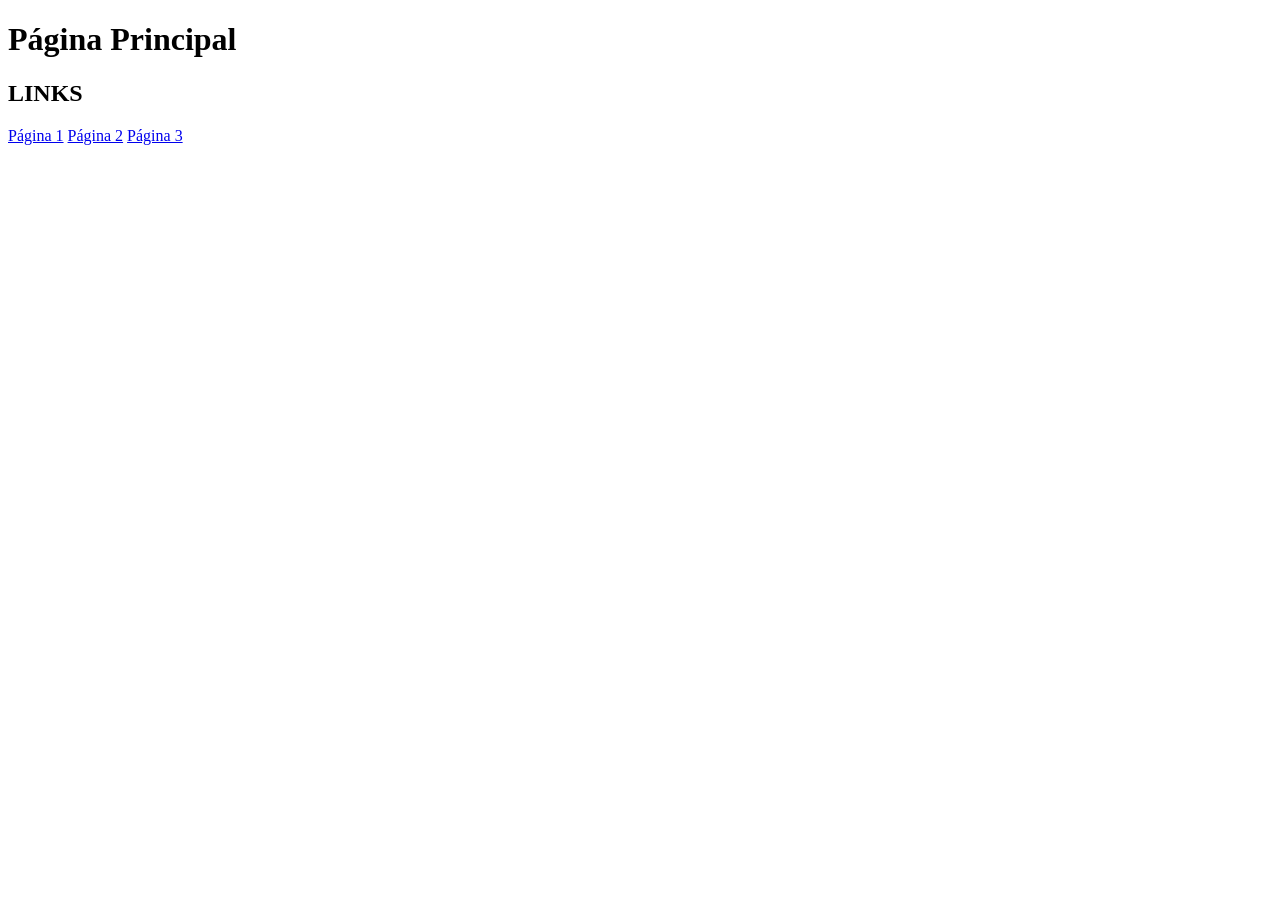
==== projeto 1/index.html @ b239313f "Add files via upload" ====
<!DOCTYPE html>
<html>
<head>
    <title>Página principal</title>
</head>
    <body>
    <h1>Página Principal</h1> 
        <h2>LINKS</h2>
        <a href="aux/pag1.html">Página 1</a>
        <a href="aux/pag2.html">Página 2</a>
        <a href="aux/pag3.html">Página 3</a>
    </body>
</html>
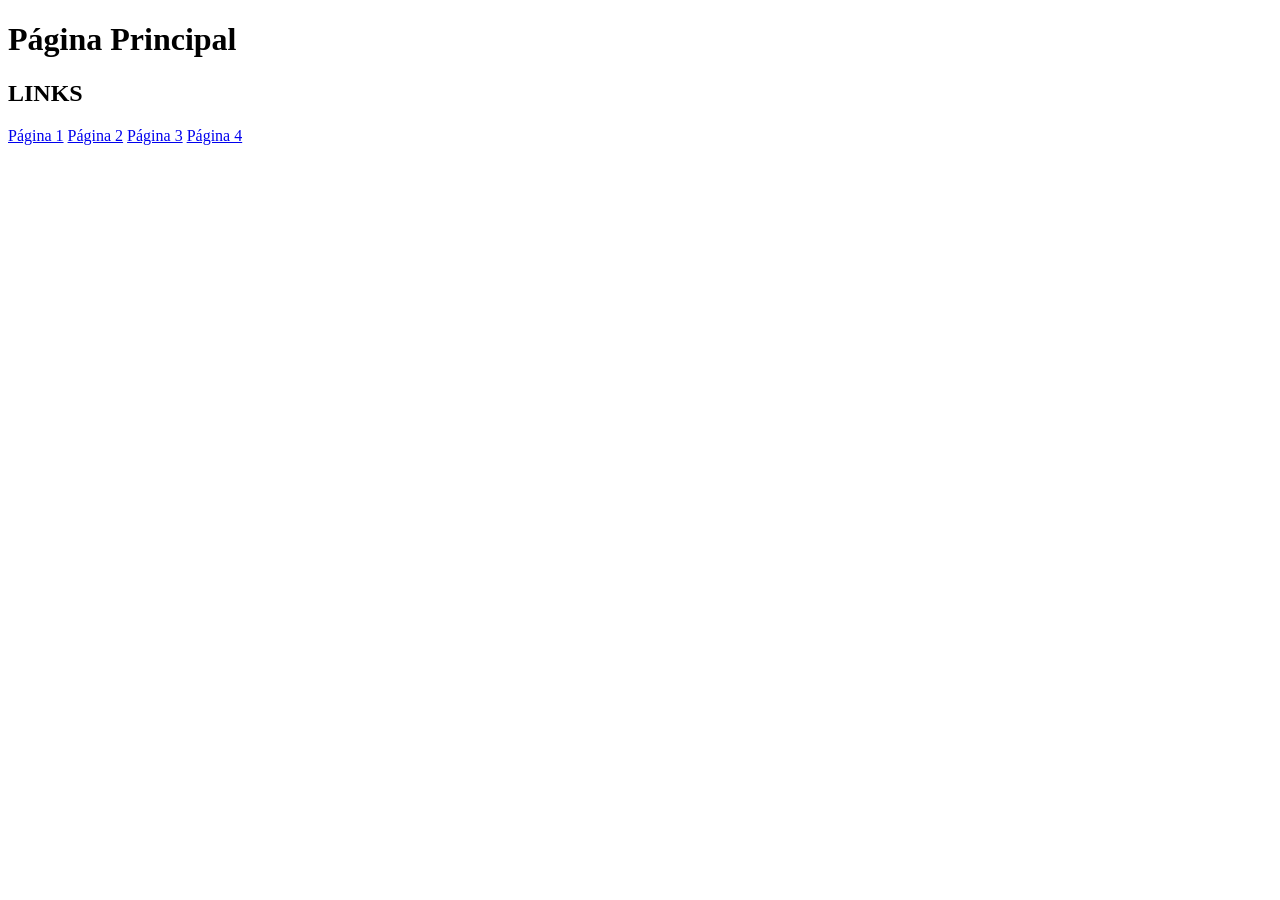
==== commit 45edd938: "Add files via upload" ====
--- a/projeto 1/index.html
+++ b/projeto 1/index.html
@@ -9,5 +9,6 @@
         <a href="aux/pag1.html">Página 1</a>
         <a href="aux/pag2.html">Página 2</a>
         <a href="aux/pag3.html">Página 3</a>
+        <a href="aux/pag4.html">Página 4</a>
     </body>
 </html>
